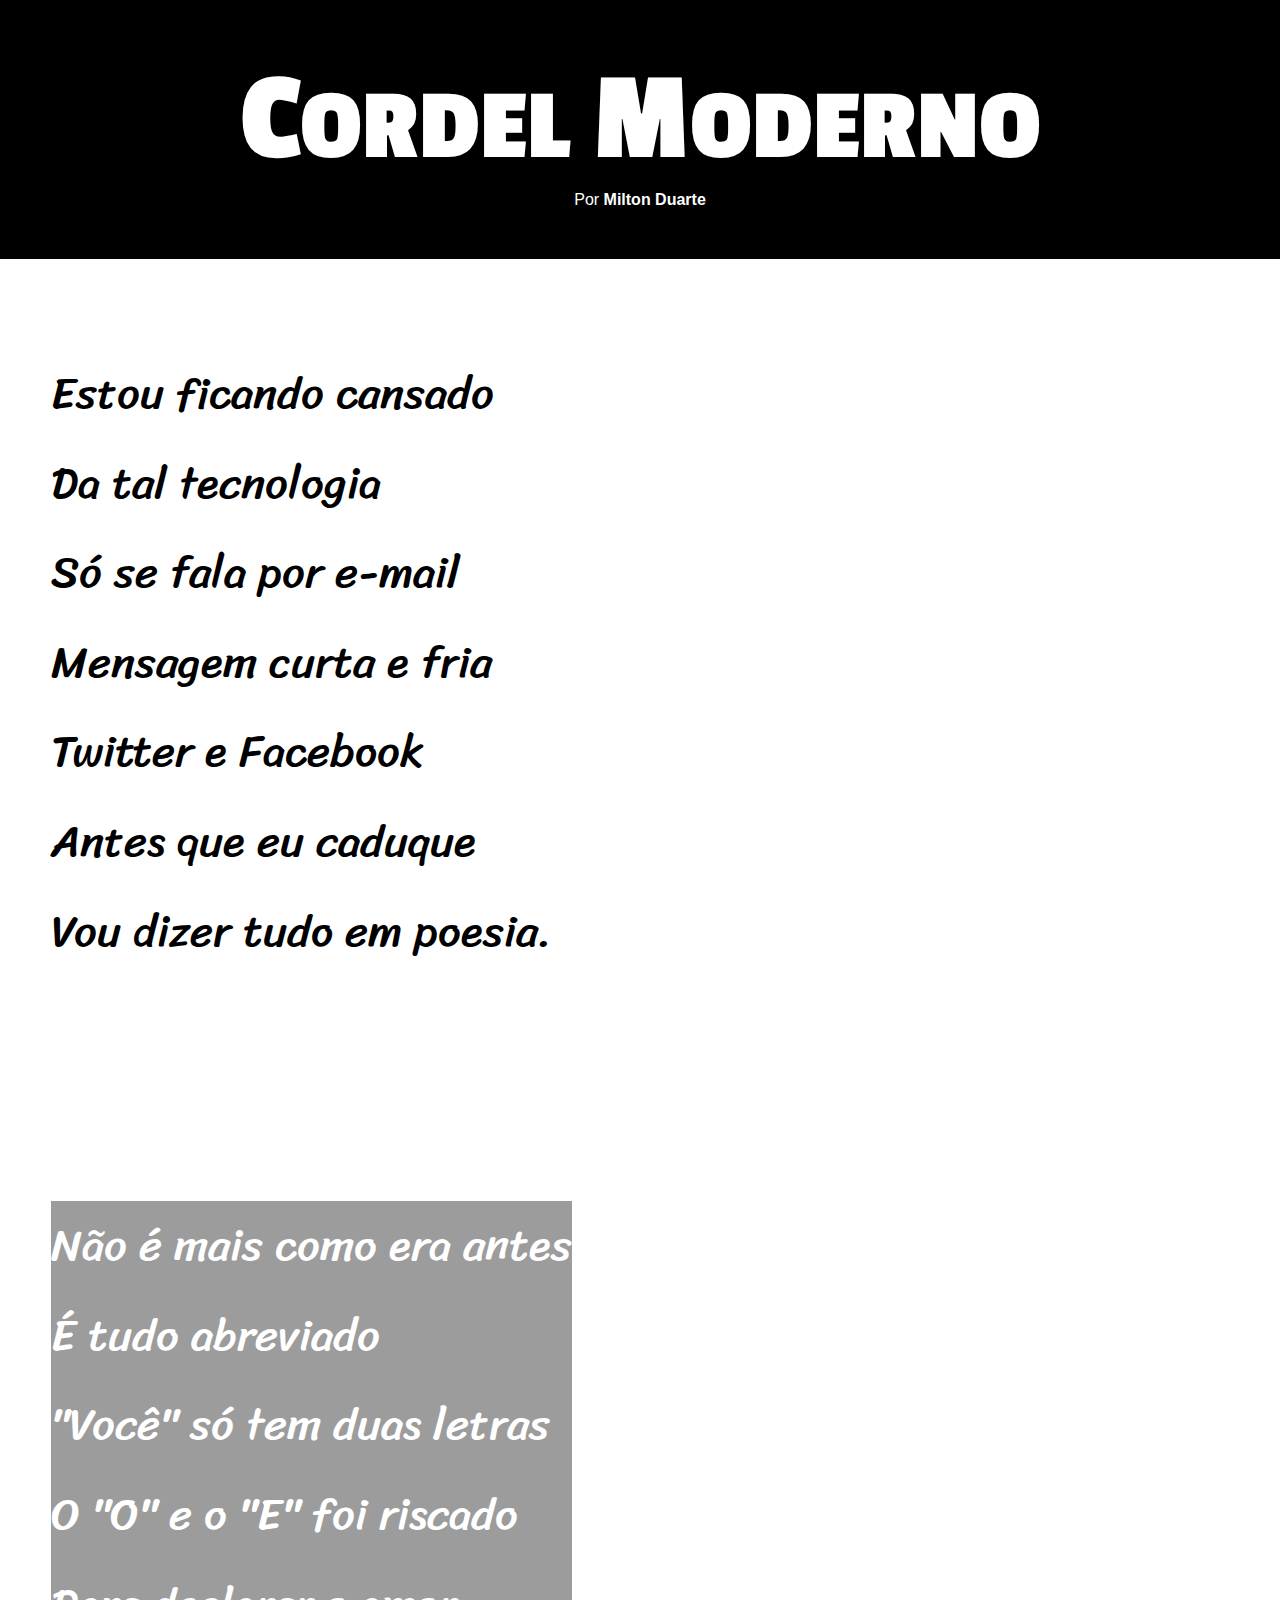
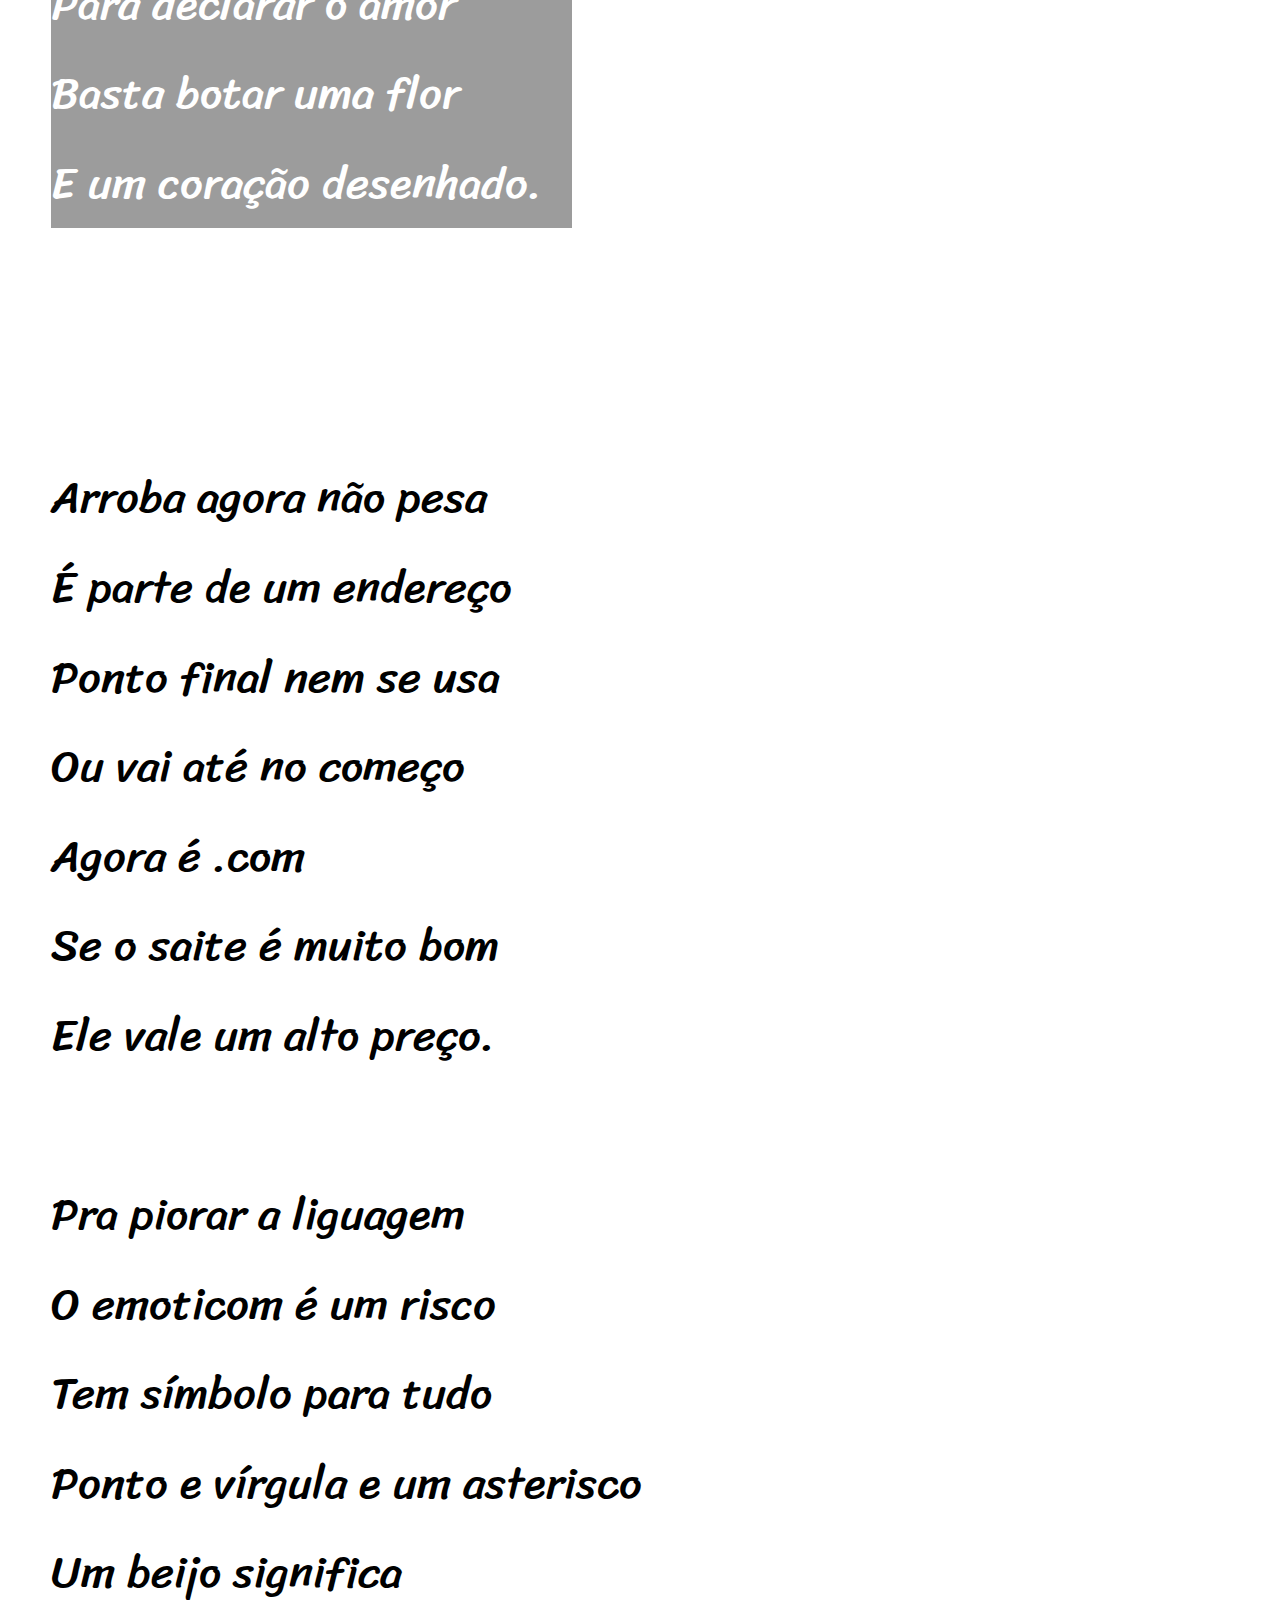
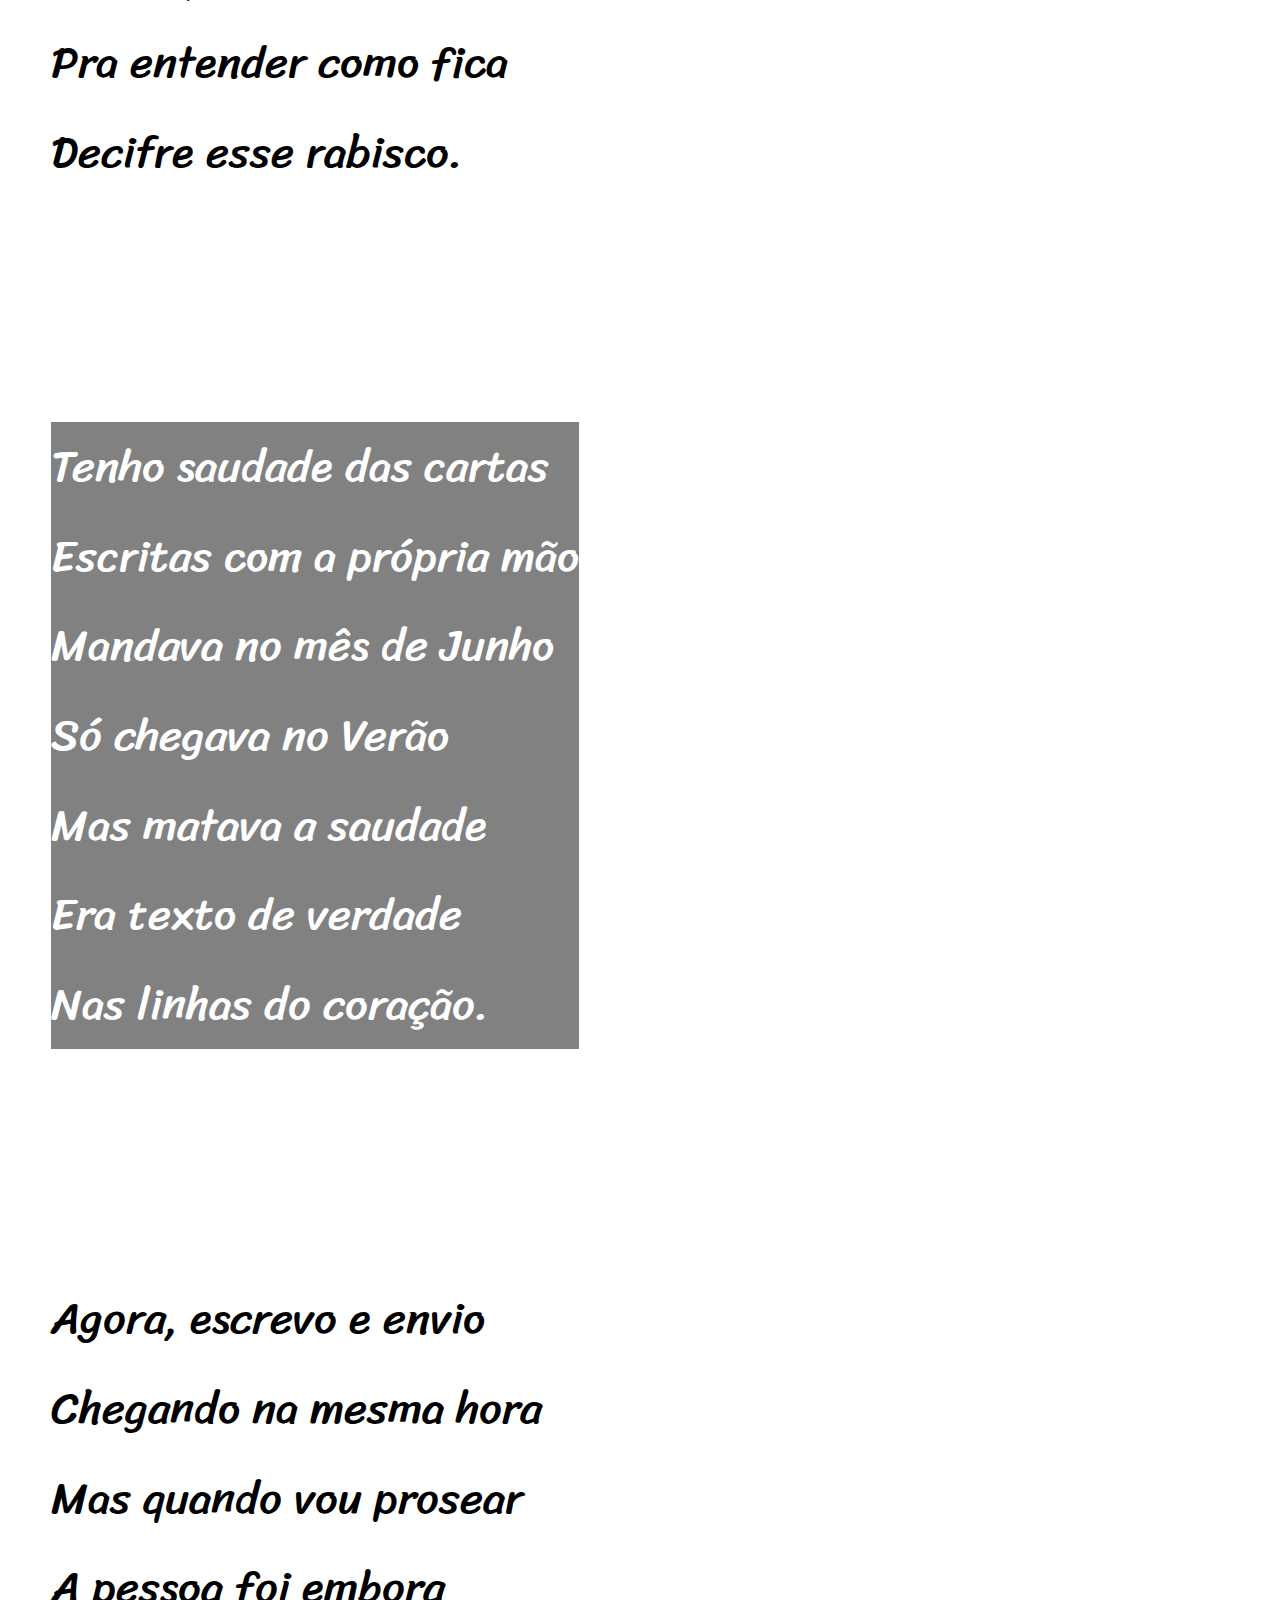
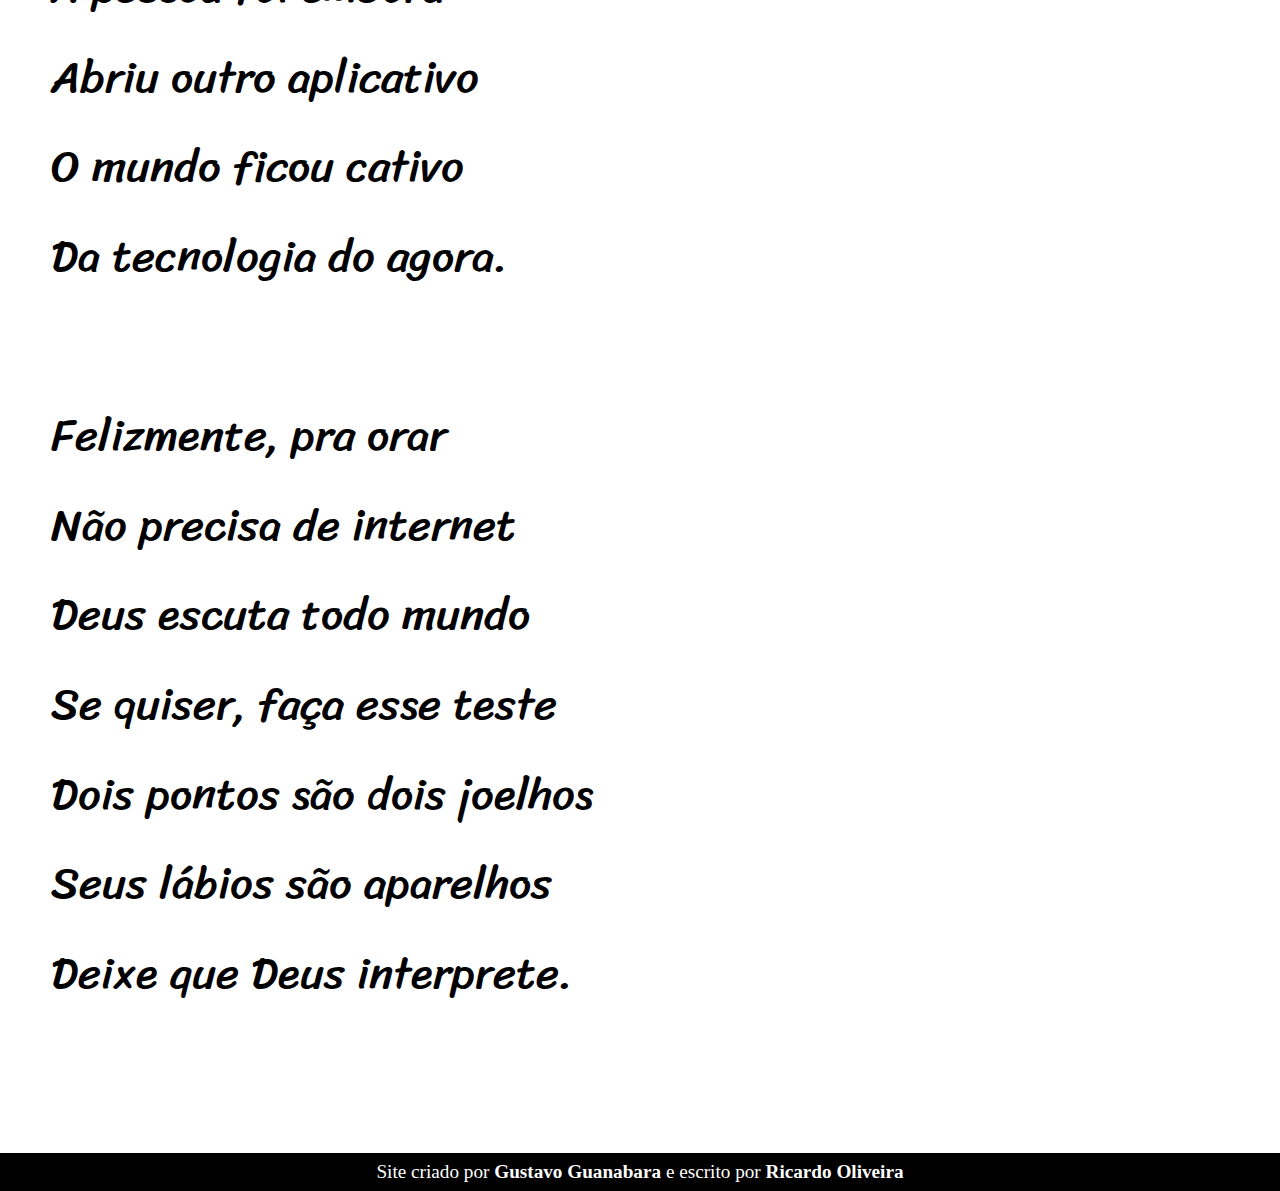
==== index.html @ c29f9b21 "Montagem inicial do site" ====
<!DOCTYPE html>
<html lang="pt-br">
<head>
    <meta charset="UTF-8">
    <meta http-equiv="X-UA-Compatible" content="IE=edge">
    <meta name="viewport" content="width=device-width, initial-scale=1.0">
    <title>Cordel Moderno</title>
    <link rel="shortcut icon" href="imagens/favicon.png" type="image/x-icon">
    <link rel="stylesheet" href="estilo/style.css">
</head>
<body>
    <header>
        <h1><span>C</span>ORDEL<span>  M</span>ODERNO</h1>
        <h2>Por <a href="https://www.recantodasletras.com.br/poesias/3186743" target="_blank" rel="external">Milton Duarte</a></h2>


    </header>

    <main>
        <section id="verso1"><p>
            Estou ficando cansado <br>
            Da tal tecnologia <br>
            Só se fala por e-mail <br>
            Mensagem curta e fria <br>
            Twitter e Facebook <br>
            Antes que eu caduque <br>
            Vou dizer tudo em poesia. <br>
        </p></section>


        <section id="verso2"><p>
            Não é mais como era antes <br>
            É tudo abreviado <br>
            "Você" só tem duas letras <br>
            O "O" e o "E" foi riscado <br>
            Para declarar o amor <br>
            Basta botar uma flor <br>
            E um coração desenhado. <br>
        </p></section>


        <section id="verso3"><p>
            Arroba agora não pesa <br>
            É parte de um endereço <br>
            Ponto final nem se usa <br>
            Ou vai até no começo <br>
            Agora é .com <br>
            Se o saite é muito bom <br>
            Ele vale um alto preço. <br>
        </p>
            <br>
        <p>
            Pra piorar a liguagem <br>
            O emoticom é um risco <br>
            Tem símbolo para tudo <br>
            Ponto e vírgula e um asterisco <br>
            Um beijo significa <br>
            Pra entender como fica <br>
            Decifre esse rabisco. <br>
        </p></section>

        <section id="verso4"><p>
            Tenho saudade das cartas <br>
            Escritas com a própria mão <br>
            Mandava no mês de Junho <br>
            Só chegava no Verão <br>
            Mas matava a saudade <br>
            Era texto de verdade <br>
            Nas linhas do coração. <br>
        </p></section>

        <section id="verso5"><p>
            Agora, escrevo e envio <br>
            Chegando na mesma hora <br>
            Mas quando vou prosear <br>
            A pessoa foi embora <br>
            Abriu outro aplicativo <br>
            O mundo ficou cativo <br>
            Da tecnologia do agora.  <br>
        </p>
        <br>
        <p>
            Felizmente, pra orar <br>
            Não precisa de internet <br>
            Deus escuta todo mundo <br>
            Se quiser, faça esse teste <br>
            Dois pontos são dois joelhos <br>
            Seus lábios são aparelhos <br>
            Deixe que Deus interprete. <br>
        </p></section>

    </main>

    <footer>
        <h1>Site criado por <a href="https://github.com/gustavoguanabara" target="_blank" rel="external">Gustavo Guanabara</a> e escrito por <a href="https://github.com/ricardoocsilva" target="_blank" rel="external">Ricardo Oliveira</a></h1>
    </footer>
</body>
</html>
---- estilo/style.css ----
@charset "UTF-8";

@import url('https://fonts.googleapis.com/css2?family=Passion+One:wght@400;700;900&family=Sriracha&display=swap');

@import url('https://fonts.googleapis.com/css2?family=Sriracha&display=swap');


:root{

    --fonte1: Verdana, Geneva, Tahoma, sans-serif;
    --fonte2: 'Passion One', cursive;
    --fonte3: 'Sriracha', cursive;

}

/*    --fonte1: Verdana, Geneva, Tahoma, sans-serif;
    --fonte2: 'Passion One', cursive;
    --fonte3: 'Sriracha', cursive*/

*{
    margin: 0px;
    padding: 0px;}

header{
    background-color: black;
    color: white;
    font-family: var(--fonte2);}

header h1, h2{
    text-align: center;}

header h1{
    padding-top: 50px;
    font-weight: 700;
    font-size: 8vw;}

header span{
    font-size: 1.25em;}

header h2{
    font-weight: 100;
    font-family: var(--fonte1);
    font-size: 1em;
    padding-bottom: 50px;}

header a{
    color: white;
    text-decoration: none;
    font-weight: 700;}

main section{
    font-family: var(--fonte3);
    font-weight: 100;
    font-size: 3.5vw;
    padding: 10vh 0px 15vh 4vw;
    line-height: 2em;
    }

#verso2{
    color: white;
    background-image: url('../imagens/joaninha.jpg');
    background-size: cover;
    background-position: center center;
    background-attachment: fixed;}

#verso2 > p{
    background-color: rgba(0, 0, 0, 0.39);
    width: fit-content;
}

#verso4{
    color: white;
    background-image: url('../imagens/cartas-antigas-manuscritos-e-cartoes-postais-vintage-fundo-sentimental-nostalgico-com-vinheta_154730-1891.jpg');
    background-size: cover;
    background-position: center center;
    background-attachment: fixed;}

#verso4 > p{
    background-color: rgba(0, 0, 0, 0.493);
    width: fit-content;
}

footer{
    background-color: black;
    color: white;
    font-size: 0.6em;
    text-align: center;
    font-weight: 100;}

footer h1{
    font-weight: 100;
    padding: 8px 0px 8px 0px;
}

footer a{
    color: white;
    text-decoration: none;
    font-weight: 900;
}

footer a:hover{
    color: white;

}
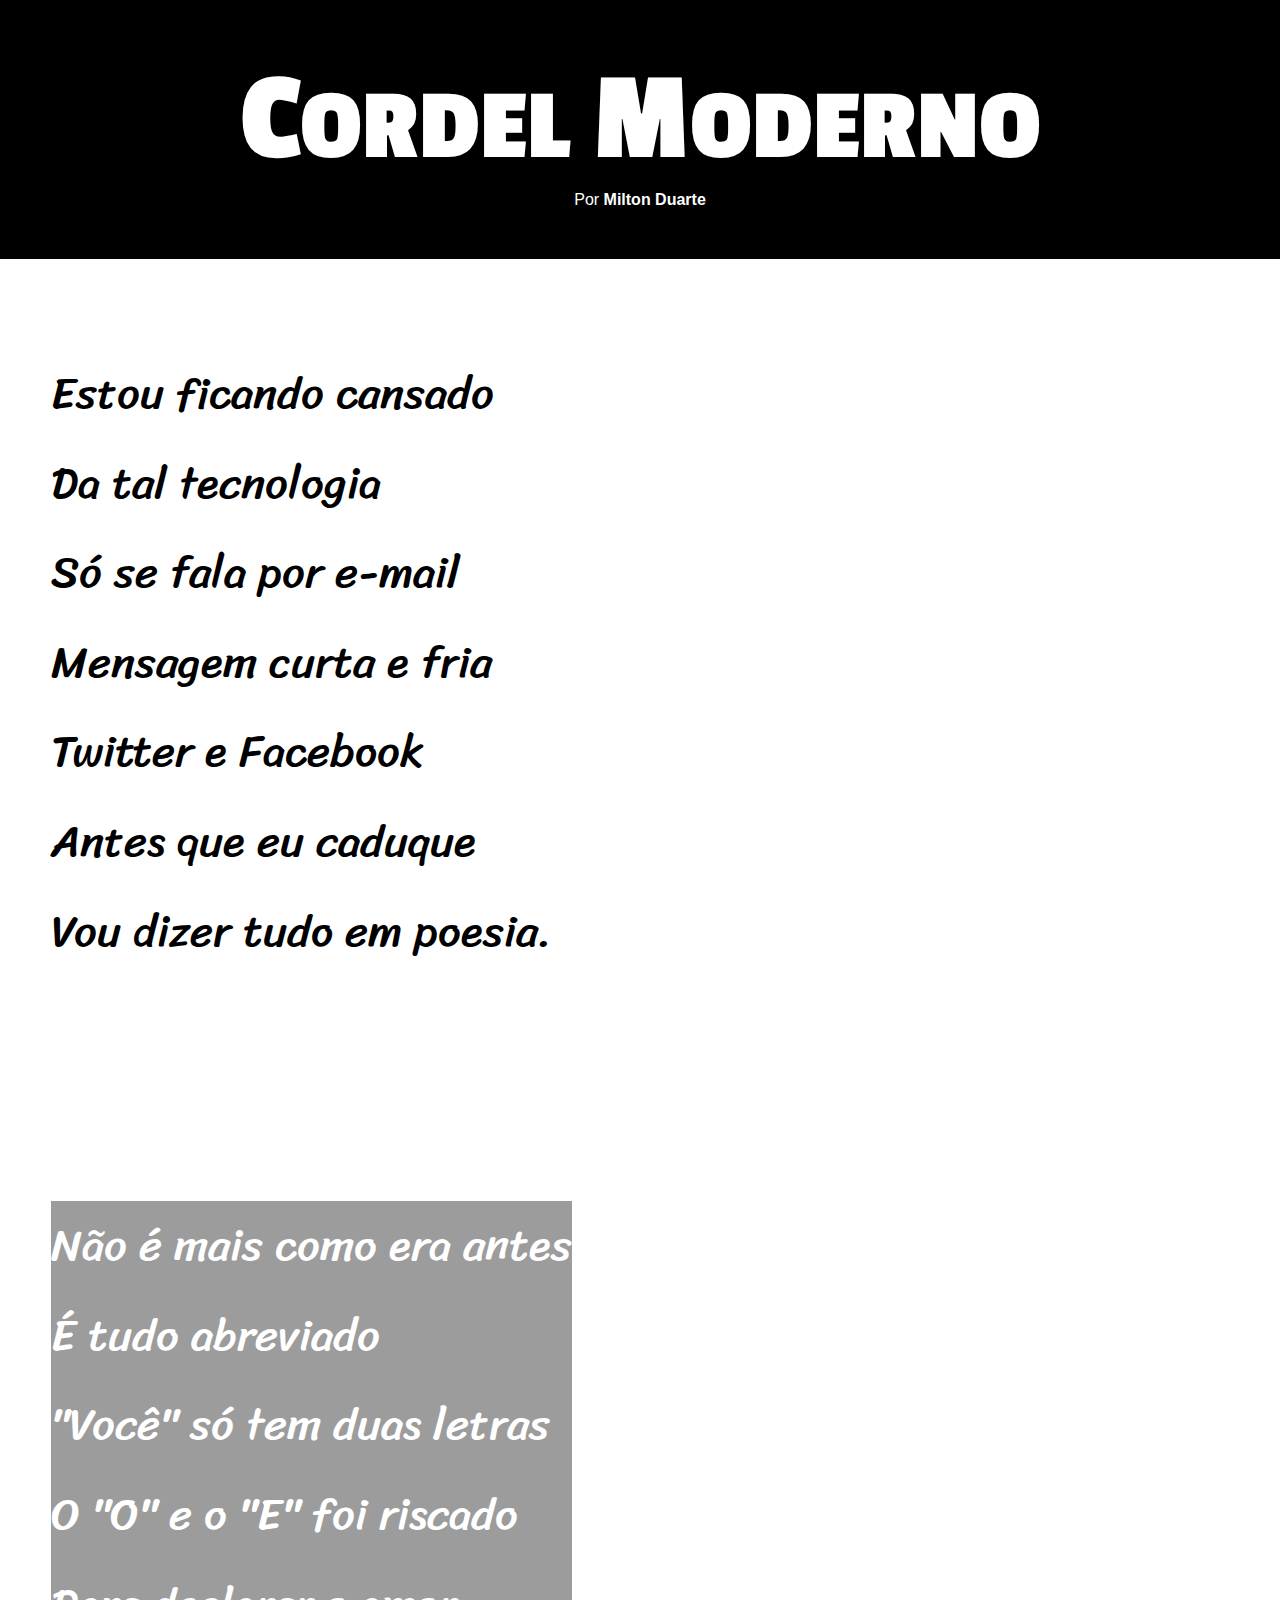
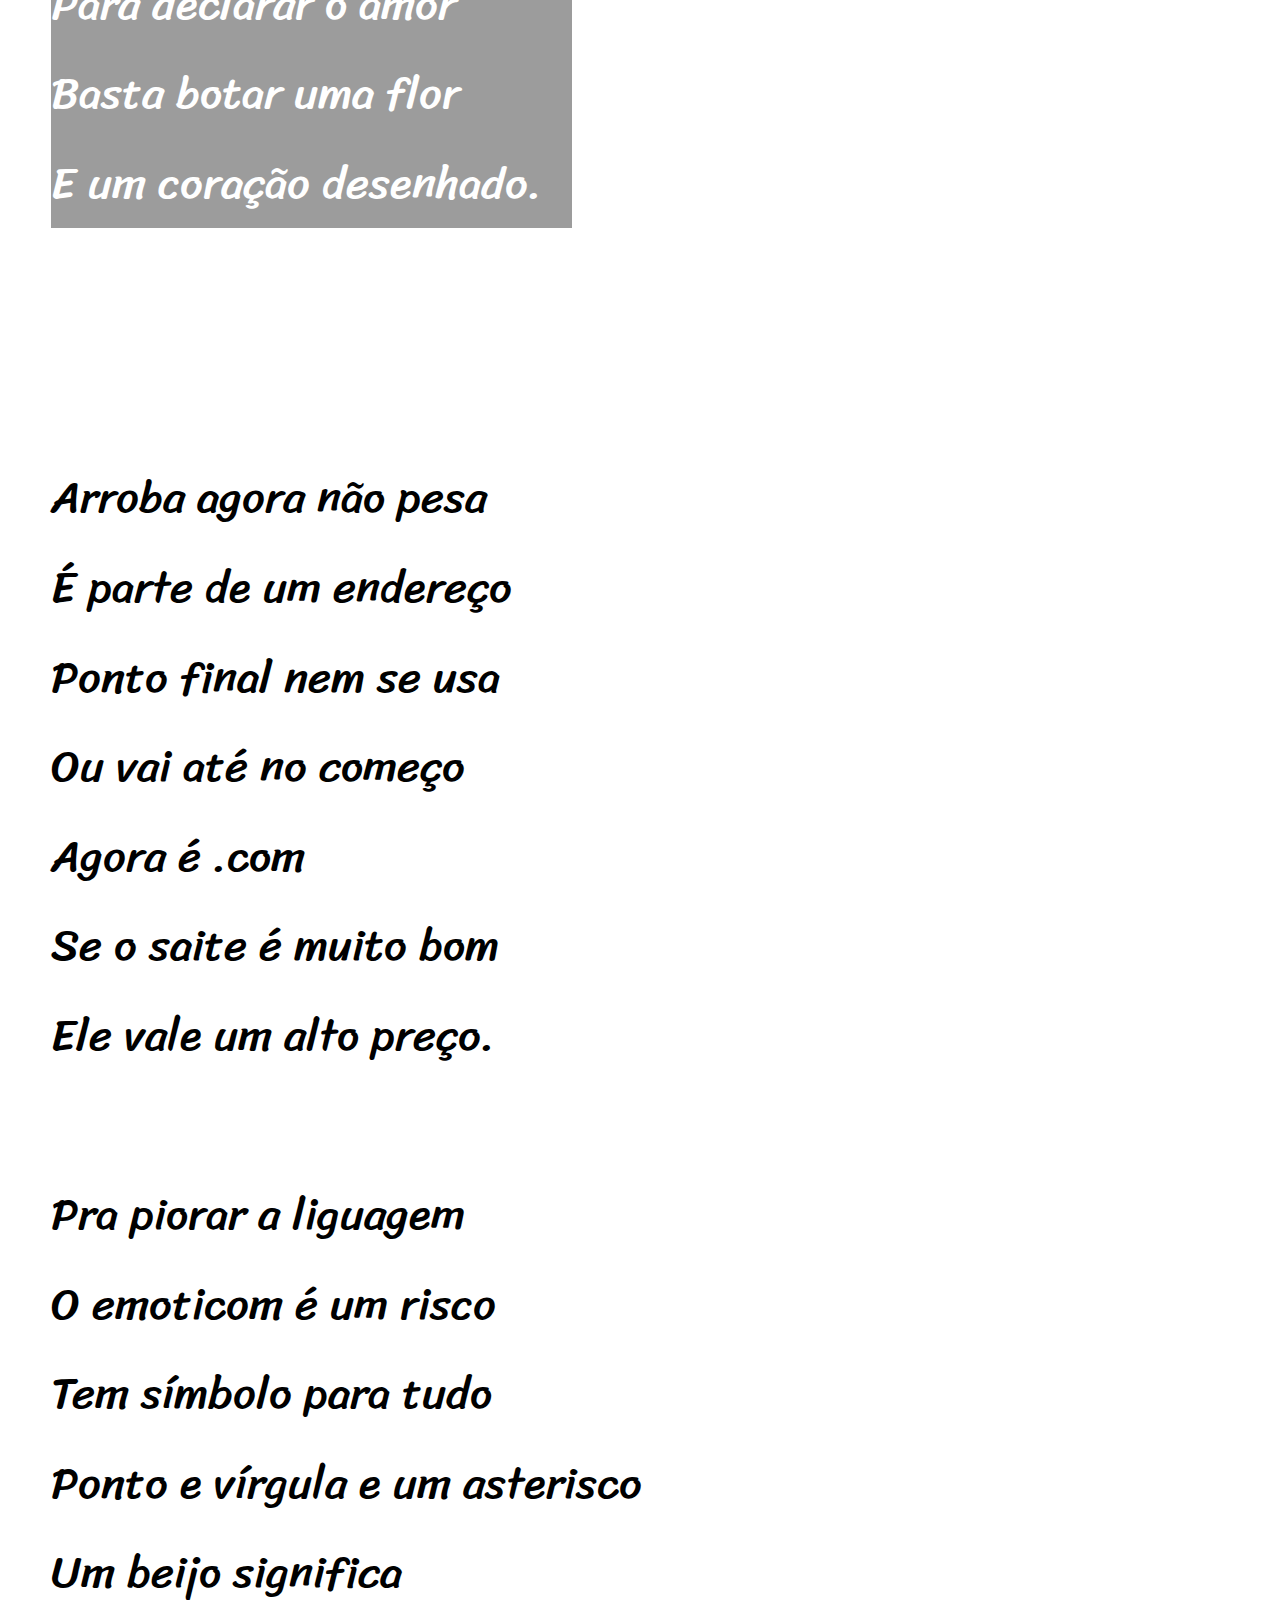
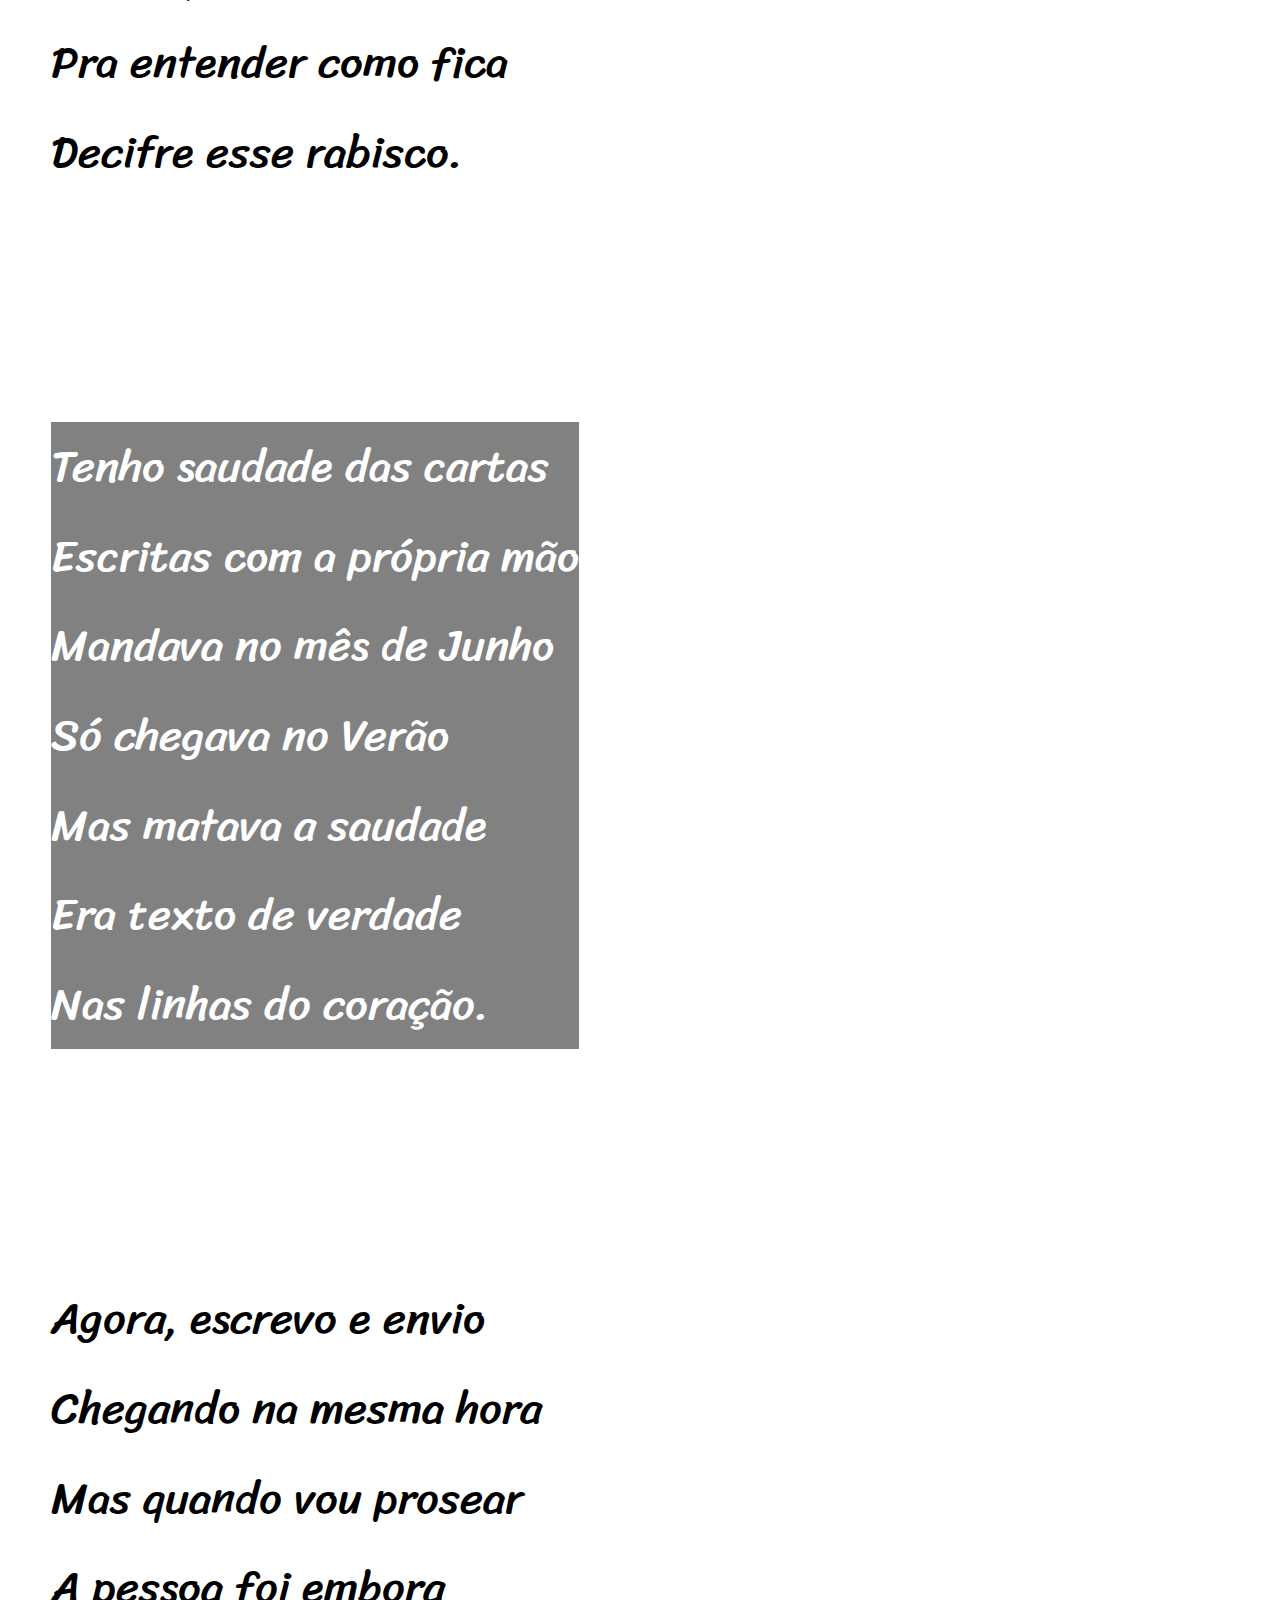
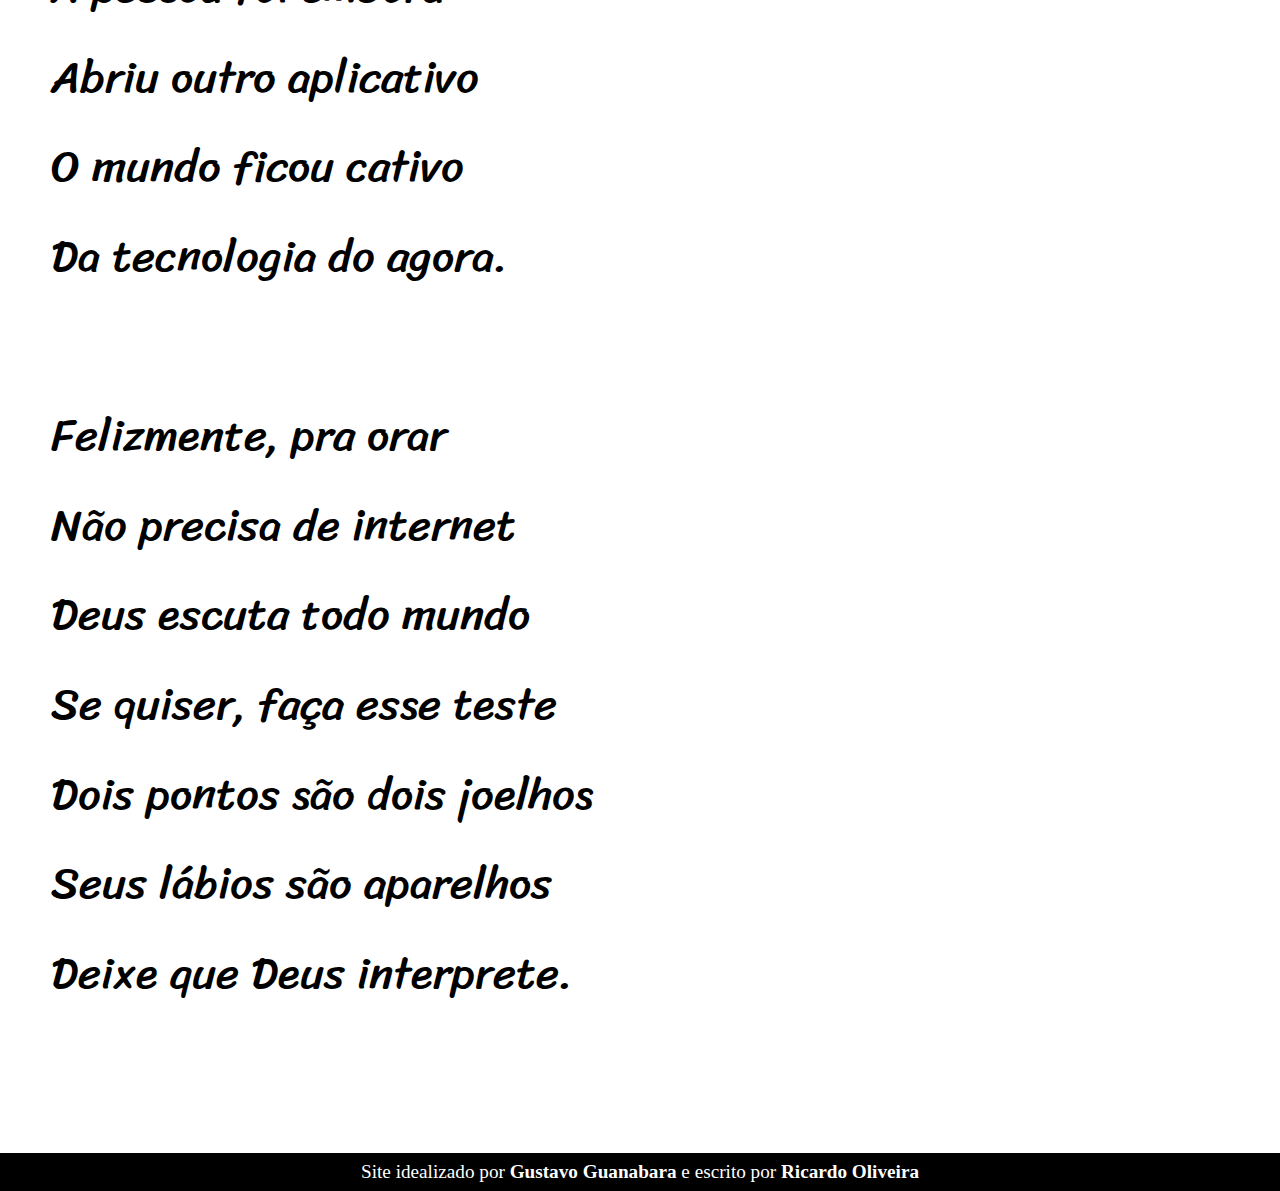
==== commit e60660c5: "Ajuste do rodapé" ====
--- a/index.html
+++ b/index.html
@@ -92,7 +92,7 @@
     </main>
 
     <footer>
-        <h1>Site criado por <a href="https://github.com/gustavoguanabara" target="_blank" rel="external">Gustavo Guanabara</a> e escrito por <a href="https://github.com/ricardoocsilva" target="_blank" rel="external">Ricardo Oliveira</a></h1>
+        <h1>Site idealizado por <a href="https://github.com/gustavoguanabara" target="_blank" rel="external">Gustavo Guanabara</a> e escrito por <a href="https://github.com/ricardoocsilva" target="_blank" rel="external">Ricardo Oliveira</a></h1>
     </footer>
 </body>
 </html>